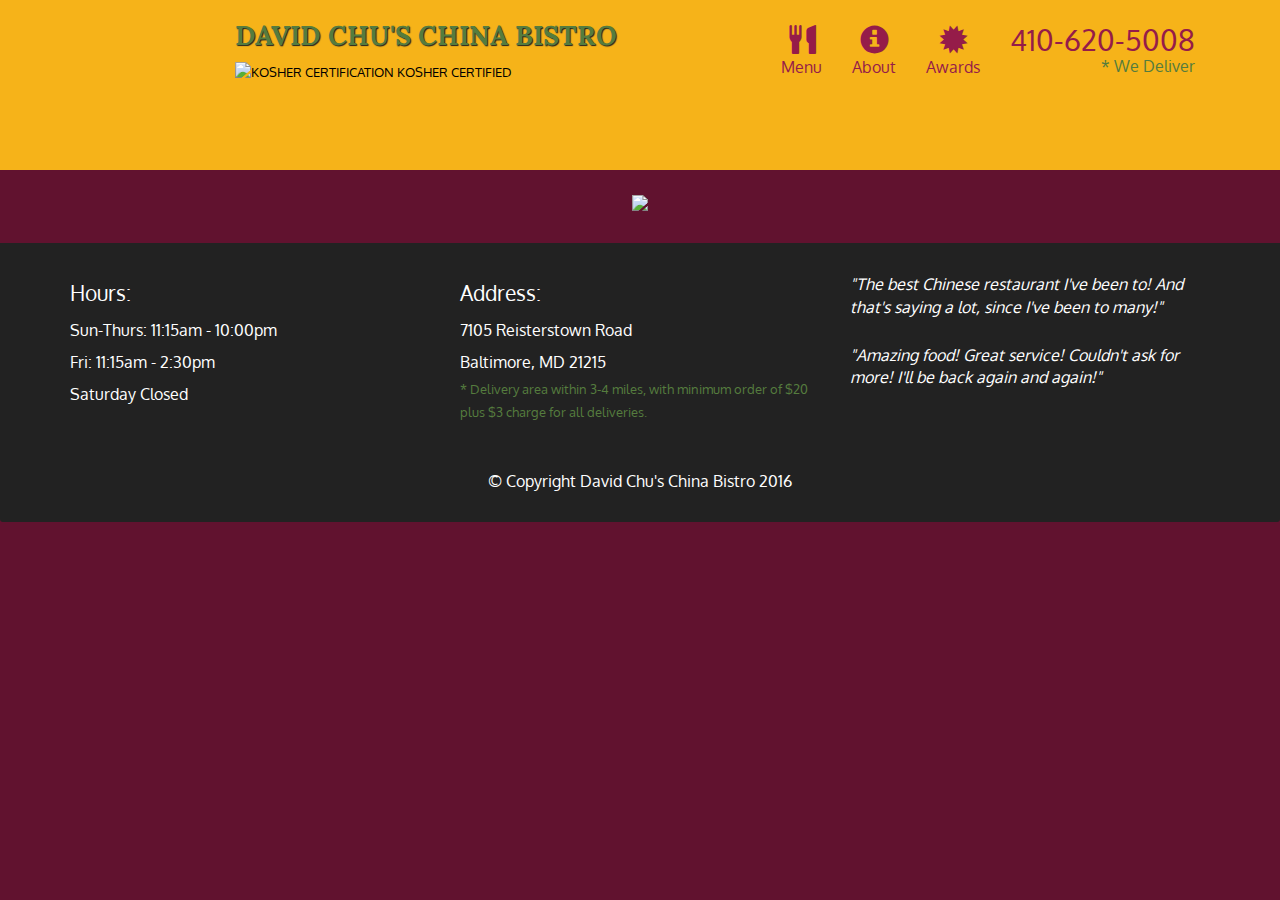
==== module5-solution/index.html @ d5604743 "Add files via upload" ====
﻿<!DOCTYPE html>
<html lang="en-us">
<head>
    <meta charset="UTF-8">
    <title>Module5-solution by AniYoncheva</title>
    <meta name="viewport" content="width=device-width, initial-scale=1">
    <link href='https://fonts.googleapis.com/css?family=Oxygen:400,300,700' rel='stylesheet' type='text/css'>
    <link href='https://fonts.googleapis.com/css?family=Lora' rel='stylesheet' type='text/css'>
    <link href="css/bootstrap.min.css" rel="stylesheet" />
    <link href="css/style.css" rel="stylesheet" />
</head>
<body>

    <header>
        <nav id="header-nav" class="navbar navbar-default">
            <div class="container">
                <div class="navbar-header">
                    <a href="index.html" class="pull-left visible-lg visible-md">
                        <div class="img-wrapper">
                            <div id="logo-img"></div>
                        </div>
                    </a>
                    <div class="navbar-brand">
                        <a href="index.html"><h1>David Chu's china Bistro</h1></a>
                        <p>
                            <img src="img/star-k-logo.png" alt="Kosher certification" />
                            <span>Kosher Certified</span>
                        </p>
                    </div>
                    <button id="navbarToggle" type="button" class="navbar-toggle collapsed" data-toggle="collapse" data-target="#collapsable-nav" aria-expanded="false">
                        <span class="sr-only">Toggle navigation</span>
                        <span class="icon-bar"></span>
                        <span class="icon-bar"></span>
                        <span class="icon-bar"></span>
                    </button>
                </div>
                <div id="collapsable-nav" class="collapse navbar-collapse">
                    <ul id="nav-list" class="nav navbar-nav navbar-right">
                        <li id="navHomeButton" class="visible-xs active">
                            <a href="index.html">
                                <span class="glyphicon glyphicon-home"></span><br class="hidden-xs" /> Home
                            </a>
                        </li>
                        <li id="navMenuButton">
                            <a href="#" onclick="$dc.loadMenuCategories();">
                                <span class="glyphicon glyphicon-cutlery"></span><br class="hidden-xs" /> Menu
                            </a>
                        </li>
                        <li>
                            <a href="#">
                                <span class="glyphicon glyphicon-info-sign"></span><br class="hidden-xs" /> About
                            </a>
                        </li>
                        <li>
                            <a href="#">
                                <span class="glyphicon glyphicon-certificate"></span><br class="hidden-xs" /> Awards
                            </a>
                        </li>
                        <li id="phone" class="hidden-xs">
                            <a href="tel:410-620-5008">
                                <span>410-620-5008</span>
                            </a>
                            <div>* We Deliver</div>
                        </li>
                    </ul><!--#nav-list-->
                </div> <!--.collapse .navbar-collapse-->
            </div><!-- .container -->
        </nav><!-- #header-nav -->
    </header>

    <div id="call-btn" class="visible-xs">
        <a class="btn" href="tel:410-602-5008">
            <span class="glyphicon glyphicon-earphone"></span>
            410-602-5008
        </a>
    </div>
    <div id="xs-deliver" class="text-center visible-xs">* We Deliver</div>

    <div id="main-content" class="container">

    </div><!--End of #main-content-->
    <footer class="panel-footer">
        <div class="container">
            <div class="row">
                <section id="hours" class="col-sm-4">
                    <span>Hours:</span><br>
                    Sun-Thurs: 11:15am - 10:00pm<br>
                    Fri: 11:15am - 2:30pm<br>
                    Saturday Closed
                    <hr class="visible-xs" />
                </section>
                <section id="address" class="col-sm-4">
                    <span>Address:</span><br>
                    7105 Reisterstown Road<br>
                    Baltimore, MD 21215
                    <p>
                        * Delivery area within 3-4 miles,
                        with minimum order of $20 plus $3 charge for all deliveries.
                    </p>
                    <hr class="visible-xs" />
                </section>
                <section id="testimonials" class="col-sm-4">
                    <p>"The best Chinese restaurant I've been to! And that's saying a lot, since I've been to many!"</p>
                    <p>"Amazing food! Great service! Couldn't ask for more! I'll be back again and again!"</p>
                </section>
            </div>
            <div class="text-center">&copy; Copyright David Chu's China Bistro 2016</div>
        </div>
    </footer>




    <script src="js/jquery-2.1.4.min.js"></script>
    <script src="js/bootstrap.min.js"></script>
    <script src="js/ajax-utils.js"></script>
    <script src="js/script.js"></script>
</body>
</html>
---- module5-solution/css/style.css ----
﻿/*Module 3*/

body {
    font-size: 16px;
    color: #ffffff;
    background-color: #61122f;
    font-family: 'Oxygen', sans-serif;
}
/*Header*/

#header-nav {
    background-color: #f6b319;
    border-radius: 0;
    border: 0;
}

#logo-img {
    background-image: url('../img/restaurant-logo.png');
    width: 150px;
    height: 150px;
    margin: 10px 15px 10px 0;
}

.navbar-brand {
    padding-top: 25px;
}

    .navbar-brand h1 {
        font-family: 'Lora', serif;
        color: #557c3e;
        font-size: 1.5em;
        text-transform: uppercase;
        font-weight: bold;
        text-shadow: 1px 1px 1px #222;
        margin-top: 0;
        margin-bottom: 0;
        line-height: .75;
    }

    .navbar-brand a:hover,
    .navbar-brand a:focus {
        text-decoration: none;
    }

    .navbar-brand p {
        color: #000000;
        text-transform: uppercase;
        font-size: .7em;
        margin-top: 15px;
    }

        .navbar-brand p span {
            vertical-align: middle;
        }

#nav-list {
    margin-top: 10px;
}

    #nav-list a {
        color: #951C49;
        text-align: center;
    }

        #nav-list a:hover {
            background: #E7E7E7;
        }

        #nav-list a span {
            font-size: 1.8em;
        }

#phone {
    margin-top: 5px;
}

    #phone a { /*Phone number*/
        text-align: right;
        padding-bottom: 0;
    }

    #phone div { /*We Deliver*/
        color: #557c3e;
        text-align: right;
        padding-right: 15px;
    }

.navbar-header button.navbar-toggle,
.navbar-header .icon-bar {
    border: 1px solid #61122f;
}

.navbar-header button.navbar-toggle {
    clear: both;
    margin-top: -30px;
}
/*End Header*/

/*Home Page*/
.container .jumbotron {
    box-shadow: 0 0 50px #3f0c1f;
    border: 2px solid #3f0c1f;
}

#menu-tile,
#specials-tile,
#map-tile {
    position: relative;    
    width: 100%;
    height: 250px;
    margin-bottom: 15px;
    border: 2px solid #3f0c1f;
    overflow: hidden;
}

    #menu-tile:hover,
    #specials-tile:hover,
    #map-tile:hover {
        box-shadow: 0 1px 5px 1px #cccccc;
    }

#menu-tile {
    background: url('../img/menu-tile.jpg') no-repeat;
    background-position: center;
}

#specials-tile {
    background: url('../img/specials-tile.jpg') no-repeat;
    background-position: center;
}

    #menu-tile span,
    #specials-tile span,
    #map-tile span {
        position: absolute;
        bottom: 0;
        right: 0;
        width: 100%;
        text-align: center;
        font-size:1.6em;
        text-transform:uppercase;
        background-color: #000000;
        color:#ffffff;
        opacity:.8;
    }
/*End Home Page*/

/*Menu Categories page*/
.category-tile{
    position: relative;    
    width: 200px;
    height: 200px;
    margin: 0 auto 15px;    
    border: 2px solid #3f0c1f;
    overflow: hidden;
}
.category-tile span{
    position: absolute;
        bottom: 0;
        right: 0;
        width: 100%;
        text-align: center;
        font-size:1.2em;
        text-transform:uppercase;
        background-color: #000000;
        color:#ffffff;
        opacity:.8;
}

.category-tile:hover{
    box-shadow: 0 1px 5px 1px #cccccc;
}

#menu-categories-title + div{
    margin-bottom:50px;
}
/*End Menu Categories page*/


/*Single Category page*/
.menu-item-tile{
    margin-bottom:25px;
}

.menu-item-tile hr{
    width:80%;
}

.menu-item-tile .menu-item-price{
    font-size:1.1em;
    text-align:right;
    margin-top:-15px;
    margin-right:-15px;
}
.menu-item-tile .menu-item-price span{
    font-size:.6em;    
}
.menu-item-photo{
    position:relative;
    max-width: 250px;
    border: 2px solid #3f0c1f;
    overflow: hidden;
    margin: 0 -15px 20px auto;    
    padding:0;
}

.menu-item-photo div{
    position:absolute;
    bottom:0;
    right:0;
    width:80px;
    background-color:#557c3e;
    text-align:center;
}

.menu-item-description{
    padding-right:30px;
}

h3.menu-item-title{
    margin: 0 0 10px;
}

.menu-item-details{
    font-size:.9em;
    font-style:italic;
}
/*End Single Category page*/


/*Footer*/
.panel-footer{
    margin-top:30px;
    padding-top:35px;
    padding:30px;
    background-color:#222222;
    border-top:0;
}
.panel-footer div.row{
    margin-bottom:35px;
}

#hours,
#address{
    line-height:2;
}

#hours > span,
#address > span{
    font-size:1.3em;
}

#address p{
    color:#557c3e;
    font-size:.8em;
    line-height:1.8;

}

#testimonials{
    font-style:italic;
}
#testimonials p:nth-child(2){
    margin-top:25px;
}

/*End Footer*/

/********** Large devices only **********/
@media (min-width: 1200px) {
    /*Home Page*/
    .container .jumbotron {
        background: url('../img/jumbotron_1200.jpg') no-repeat;
        height: 675px;
    }
    /*End Home Page*/
}

/********** Medium devices only **********/
@media (min-width: 992px) and (max-width: 1199px) {
    /* Header */
    #logo-img {
        background: url('/img/restaurant-logo_medium.png') no-repeat;
        width: 100px;
        height: 100px;
        margin: 5px 5px 5px 0;
    }
    /* End Header */

    /*Home Page*/
    .container .jumbotron {
        background: url('../img/jumbotron_992.jpg') no-repeat;
        height: 558px;
    }
    /*End Home Page*/
}

/********** Small devices only **********/
@media (min-width: 768px) and (max-width: 991px) {
    /*Home Page*/
    .container .jumbotron {
        background: url('../img/jumbotron_768.jpg') no-repeat;
        height: 432px;
    }
    /*End Home Page*/
}

/********** Extra small devices only **********/
@media (max-width: 767px) {
    /* Header */
    .navbar-brand {
        padding-top: 10px;
        height: 80px;
    }

        .navbar-brand h1 { /* Restaurant name */
            padding-top: 10px;
            font-size: 5vw; /* 1vw = 1% of viewport width */
        }

        .navbar-brand p { /* Kosher cert */
            font-size: .6em;
            margin-top: 12px;
        }

            .navbar-brand p img { /* Star-K */
                height: 20px;
            }

    #collapsable-nav a { /* Collapsed nav menu text */
        font-size: 1.2em;
    }

        #collapsable-nav a span { /* Collapsed nav menu glyph */
            font-size: 1em;
            margin-right: 5px;
        }

    #call-btn > a {
        font-size: 1.5em;
        display: block;
        margin: 0 20px;
        padding: 10px;
        border: 2px solid #fff;
        background-color: #f6b319;
        color: #951c49;
    }

    #xs-deliver {
        margin-top: 5px;
        font-size: .7em;
        letter-spacing: .1em;
        text-transform: uppercase;
    }
    /* End Header */

    /*Home Page*/
    .container .jumbotron {
        margin-top: 30px;
        padding: 0;
    }

    #menu-tile,
    #specials-tile{
        width:360px;
        margin: 0 auto 15px;
    }
    /*End Home Page*/

    /*Single Category page*/
    .menu-item-photo{
        margin-right:auto;
    }

    .menu-item-tile .menu-item-price,
    .menu-item-description{
        text-align: center;
    }
   
    /*End Single Category page*/

    /*Footer*/
    .panel-footer section{
        margin-bottom:30px;
        text-align:center;
    }
    .panel-footer section:nth-child(3){
        margin-bottom:0;        
    }
    .panel-footer section hr{
        width:50%;
    }
    /*End Footer*/
}
/**********Super extra small devices only **********/
@media (max-width: 479px) {
    /*Header*/
.navbar-brand h1{
    padding-top: 5px;
    font-size:6vw;
}
    /*End Header*/

    /*Home Page*/
     #menu-tile,
    #specials-tile{
        width:280px;
        margin: 0 auto 15px;
    }
    /*End Home Page*/

    /*Menu Categories page*/
    .col-xxs-12{
        position:relative;
        min-height:1px;
        padding-right:15px;
        padding-left:15px;
        float:left;
        width:100%;
    }

    /*End Menu Categories page*/
}
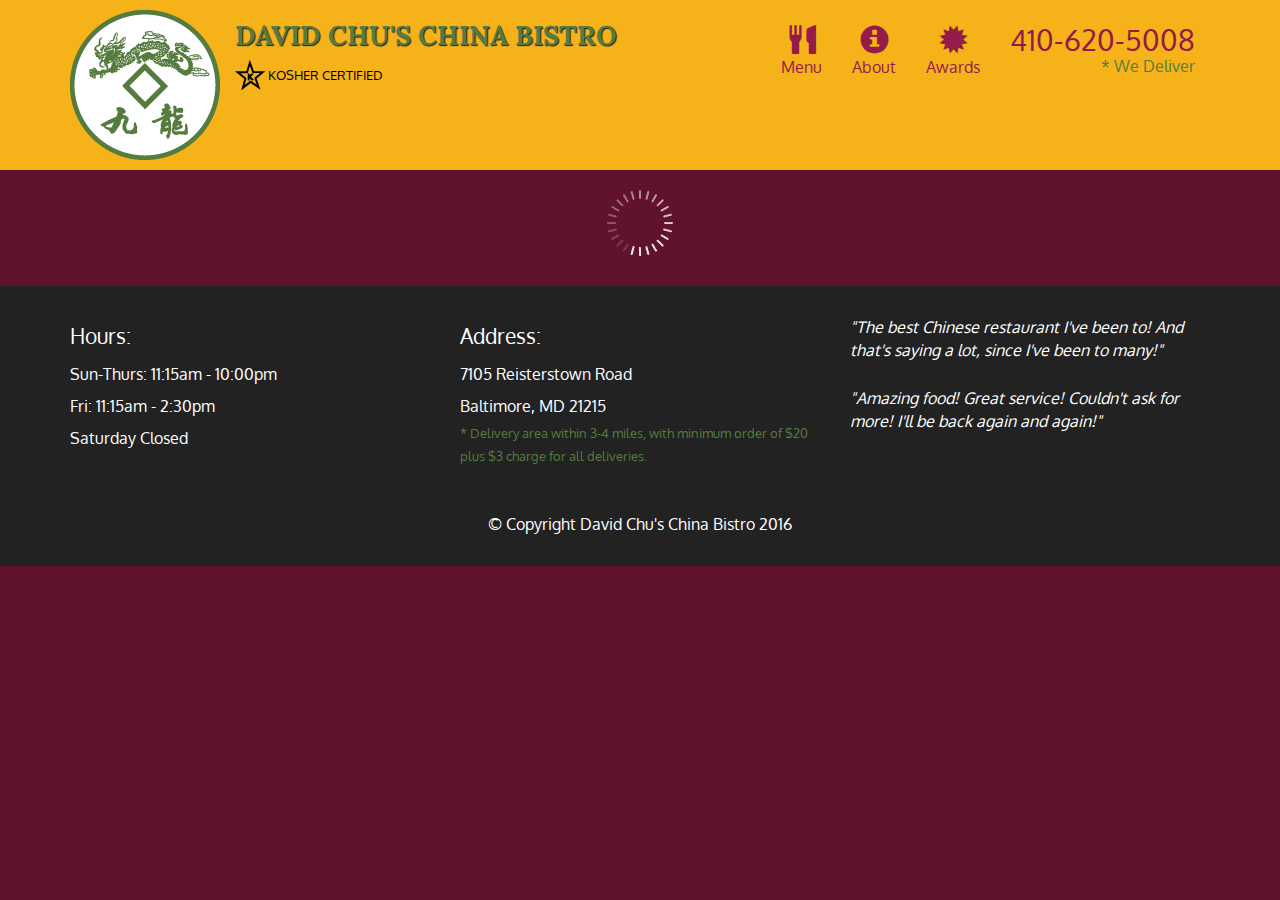
==== commit 0a8fe608: "Update index.html" ====
--- a/module5-solution/index.html
+++ b/module5-solution/index.html
@@ -2,7 +2,7 @@
 <html lang="en-us">
 <head>
     <meta charset="UTF-8">
-    <title>Module5-solution by AniYoncheva</title>
+    <title>MODULE 5 SOLUTION</title>
     <meta name="viewport" content="width=device-width, initial-scale=1">
     <link href='https://fonts.googleapis.com/css?family=Oxygen:400,300,700' rel='stylesheet' type='text/css'>
     <link href='https://fonts.googleapis.com/css?family=Lora' rel='stylesheet' type='text/css'>
